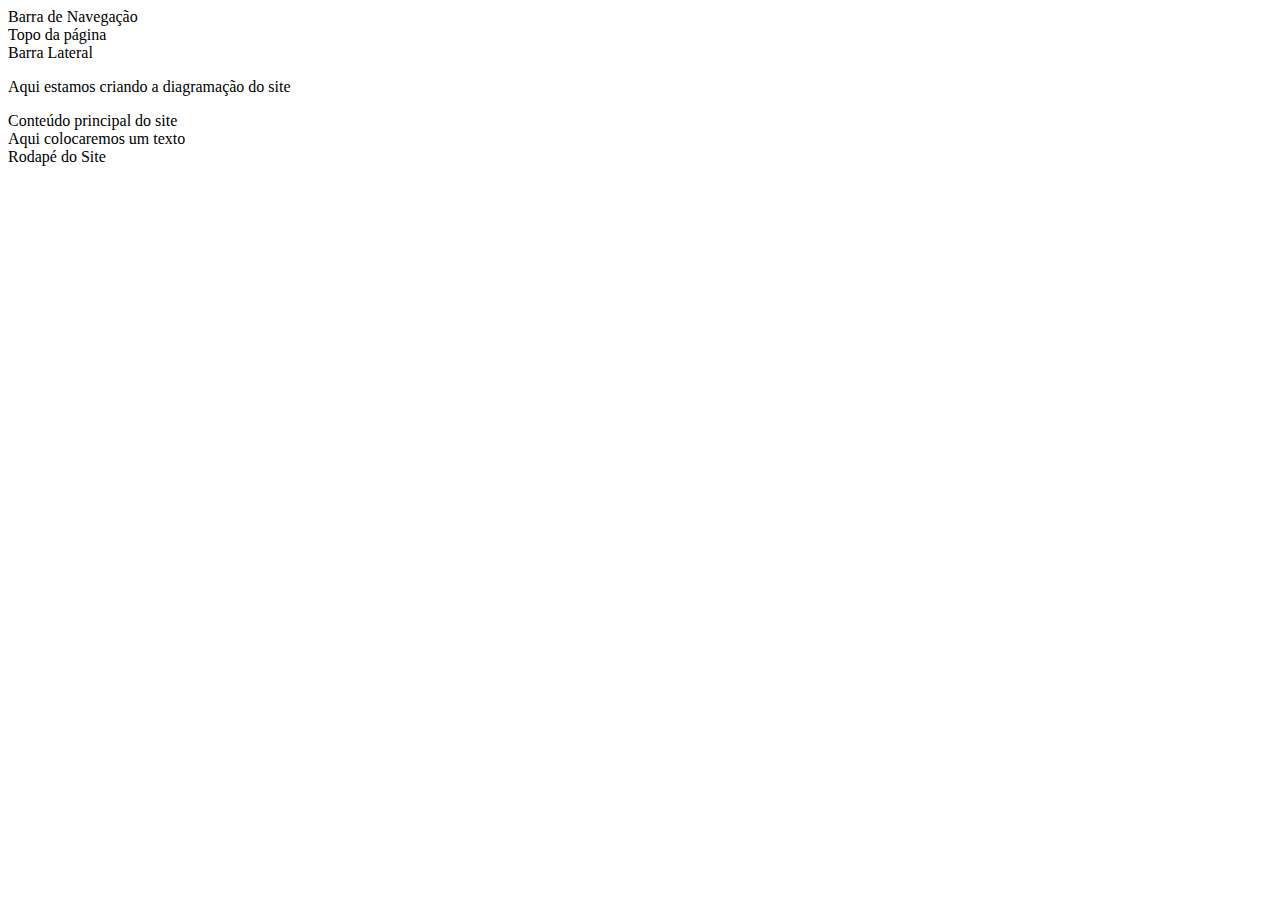
==== Aula04/index.html @ 0cdcc332 "print codes" ====
<!DOCTYPE html>
<html lang="pt-br">
  <head>
    <meta charset="UTF-8" />
    <meta name="viewport" content="width=device-width, initial-scale=1.0" />
    <title>HTML & CSS - Aula 04</title>
  </head>
  <body>
    <section>
      <nav>Barra de Navegação</nav>
      <header>Topo da página</header>
      <aside>Barra Lateral</aside>
      <main>
        <p>Aqui estamos criando a diagramação do site</p>
        <section>
          <article>
            Conteúdo principal do site
            <div>Aqui colocaremos um texto</div>
          </article>
        </section>
      </main>
      <footer>Rodapé do Site</footer>
    </section>
  </body>
</html>
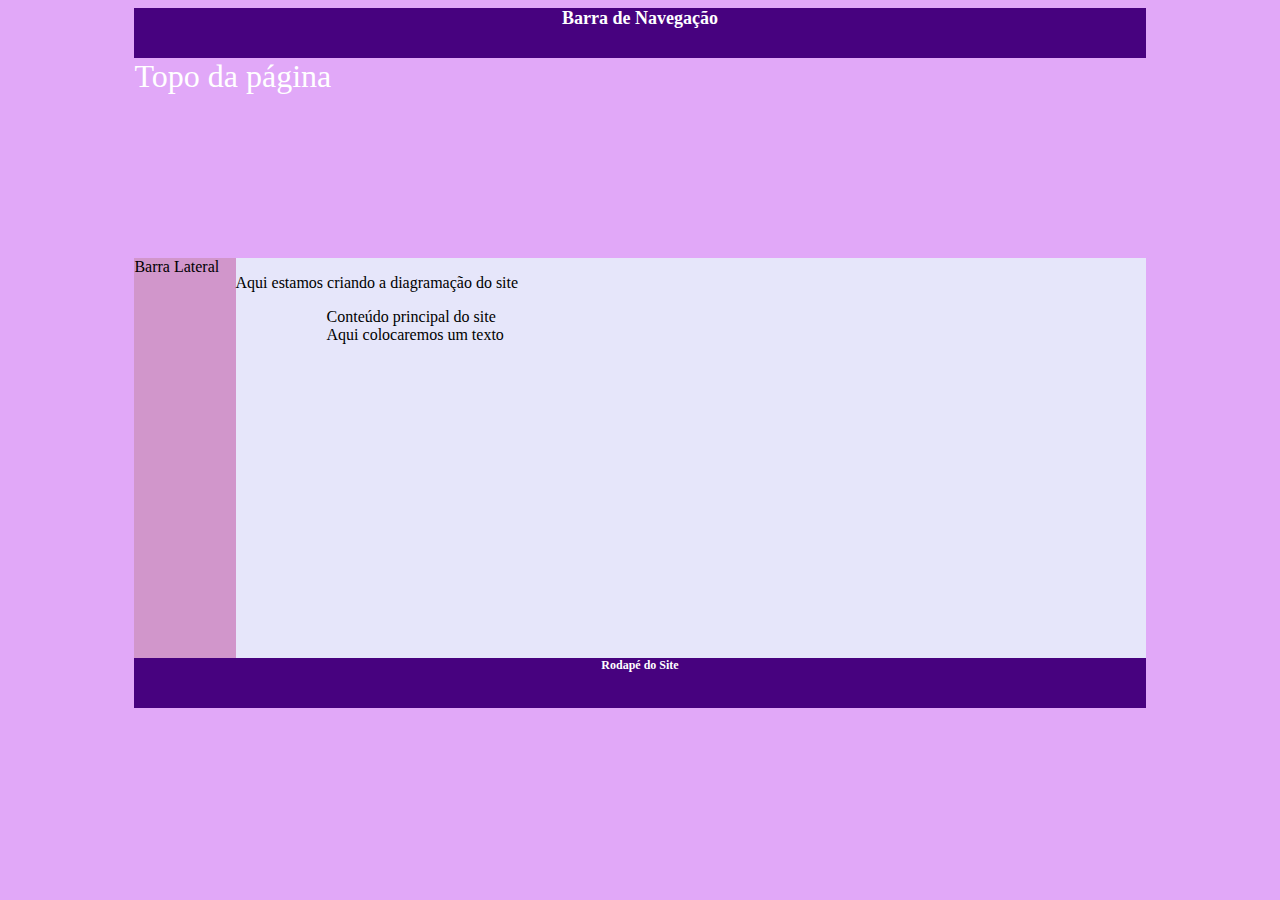
==== commit 8b73fbcd: "ajustes de css" ====
--- a/Aula04/index.html
+++ b/Aula04/index.html
@@ -4,6 +4,7 @@
     <meta charset="UTF-8" />
     <meta name="viewport" content="width=device-width, initial-scale=1.0" />
     <title>HTML & CSS - Aula 04</title>
+    <link href="./css/layout-um.css" rel="stylesheet"/>
   </head>
   <body>
     <section>
--- a/Aula04/css/layout-um.css
+++ b/Aula04/css/layout-um.css
@@ -0,0 +1,53 @@
+:root {
+    background-color: #e1a8f8;
+    color: #fff;
+}
+
+section {
+    max-width: 80%;
+    margin: auto;
+}
+
+header {
+    width: 100%;
+    height: 200px;
+    background-image: url(../assets/topo.png);
+    background-size: cover;
+    font-size: 32px;
+}
+
+nav {
+    width: 100%;
+    height: 50px;
+    background-color: #47027F;
+    text-align: center;
+    font-weight: 700;
+    font-size: 18px;
+}
+
+aside {
+    width: 10%;
+    height: 400px;
+    background-color: #D196CB;
+    color: #000;
+    float: left;
+    
+}
+
+main {
+    width: 90%;
+    height: 400px;
+    float: right;
+    background-color: #E6E6FA;
+    color:#000;
+}
+
+footer {
+    width: 100%;
+    height: 50px;
+    background-color: #47027F;
+    text-align: center;
+    font-weight: 700;
+    font-size: 12px;
+    clear: both;
+}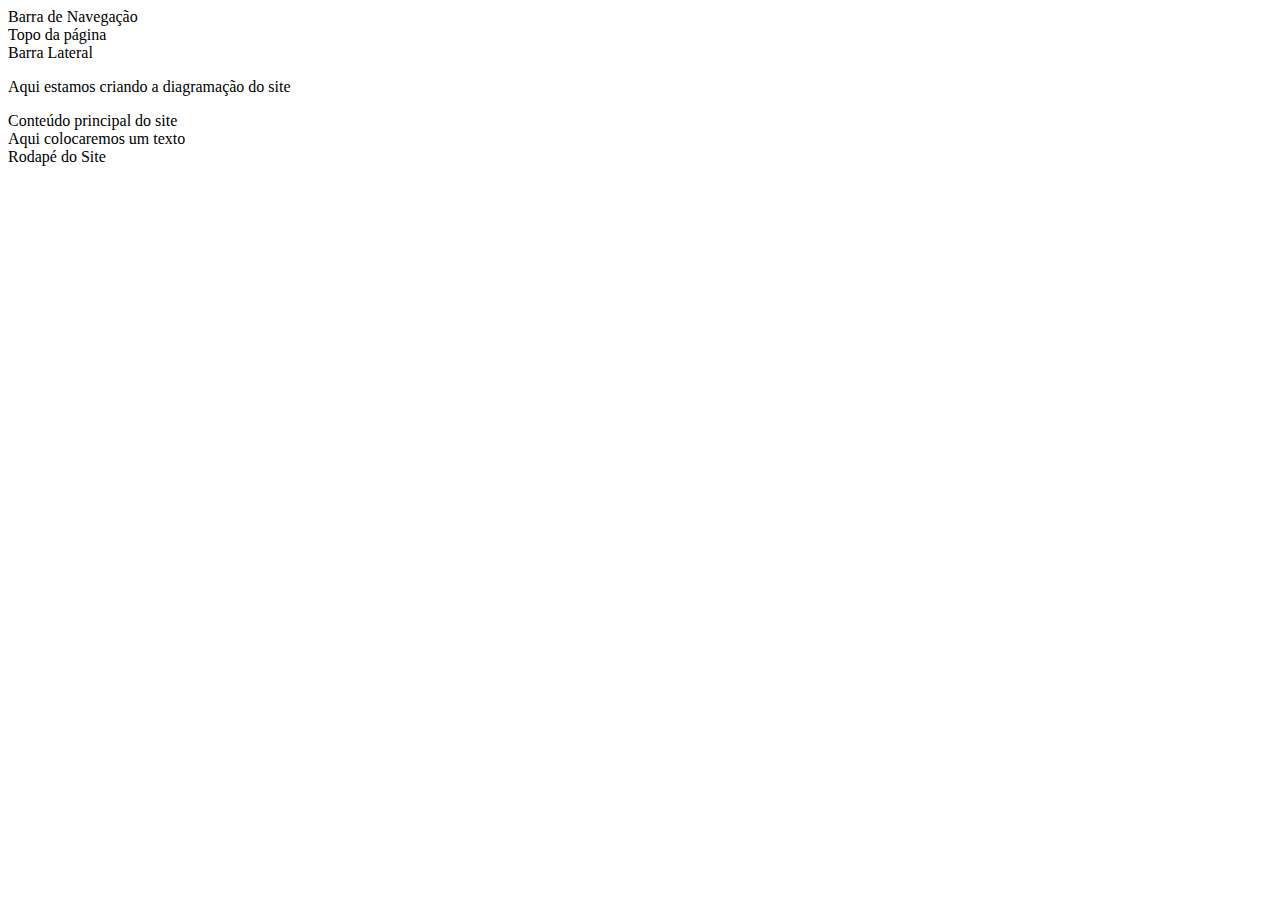
==== commit 8bd57ccb: "gravar" ====
--- a/Aula04/index.html
+++ b/Aula04/index.html
@@ -4,7 +4,7 @@
     <meta charset="UTF-8" />
     <meta name="viewport" content="width=device-width, initial-scale=1.0" />
     <title>HTML & CSS - Aula 04</title>
-    <link href="./css/layout-um.css" rel="stylesheet"/>
+    
   </head>
   <body>
     <section>
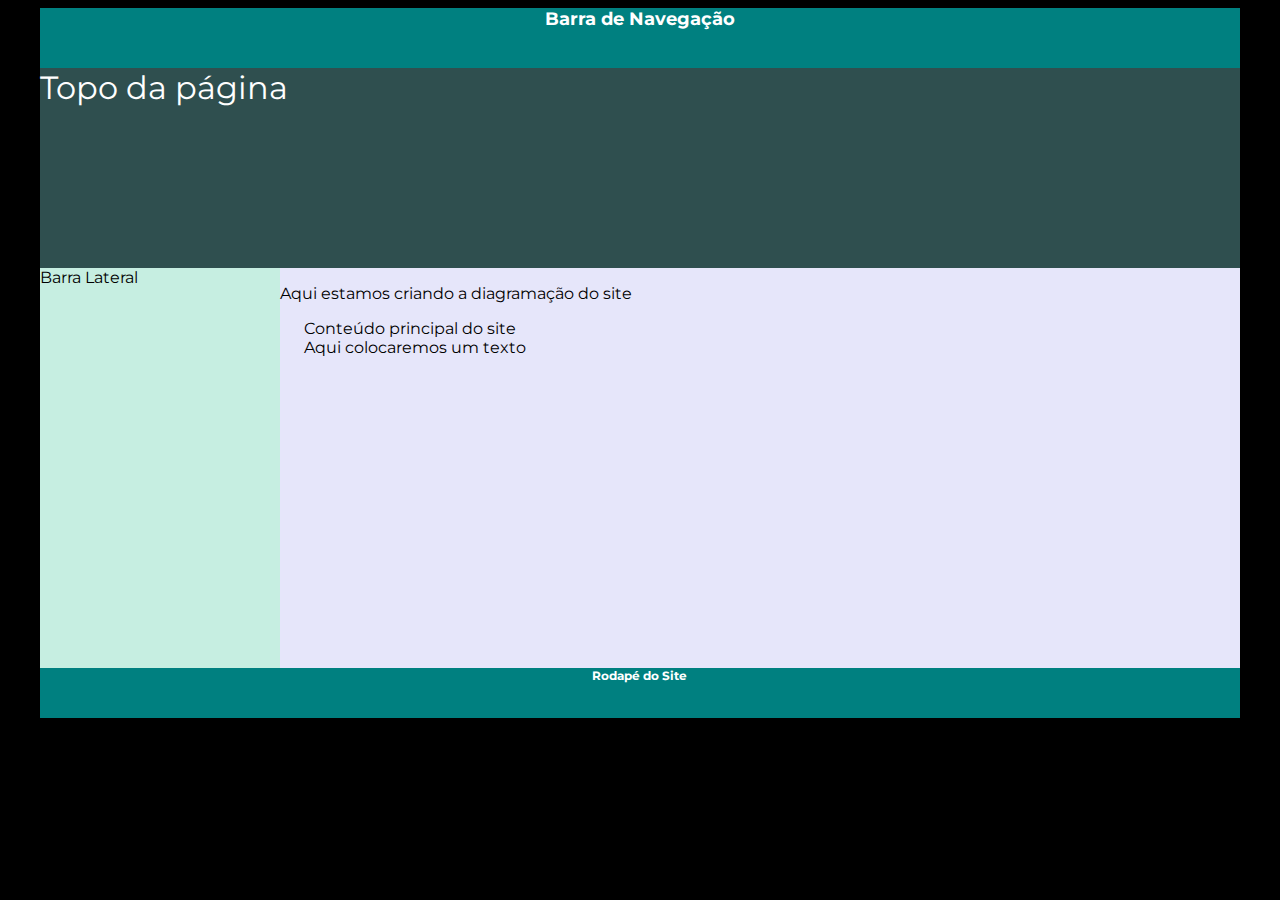
==== commit 30398428: "aula05" ====
--- a/Aula04/index.html
+++ b/Aula04/index.html
@@ -4,6 +4,10 @@
     <meta charset="UTF-8" />
     <meta name="viewport" content="width=device-width, initial-scale=1.0" />
     <title>HTML & CSS - Aula 04</title>
+    <link rel="preconnect" href="https://fonts.googleapis.com">
+    <link rel="preconnect" href="https://fonts.gstatic.com" crossorigin>
+    <link href="https://fonts.googleapis.com/css2?family=Montserrat:wght@300&display=swap" rel="stylesheet">
+    <link href="./css/layout-dois.css" rel="stylesheet"/><!--trocar o arquivo .css aqui-->
     
   </head>
   <body>
--- a/Aula04/css/layout-dois.css
+++ b/Aula04/css/layout-dois.css
@@ -0,0 +1,53 @@
+:root {
+    background-color: #000;
+    color: #fff;
+    font-family: 'Montserrat', sans-serif;
+}
+
+section {
+    max-width: 95%;
+    margin: auto;
+}
+
+header {
+    width: 100%;
+    height: 200px;
+    background-color: #2F4F4F;
+    font-size: 32px;
+}
+
+nav {
+    width: 100%;
+    height: 60px;
+    background-color: #008080;
+    text-align: center;
+    font-weight: 700;
+    font-size: 18px;
+}
+
+aside {
+    width: 20%;
+    height: 400px;
+    background-color: #c6eee1;
+    color: #000;
+    float: left;
+    
+}
+
+main {
+    width: 80%;
+    height: 400px;
+    float: right;
+    background-color: #E6E6FA;
+    color:#000;
+}
+
+footer {
+    width: 100%;
+    height: 50px;
+    background-color: #008080;
+    text-align: center;
+    font-weight: 700;
+    font-size: 12px;
+    clear: both;
+}